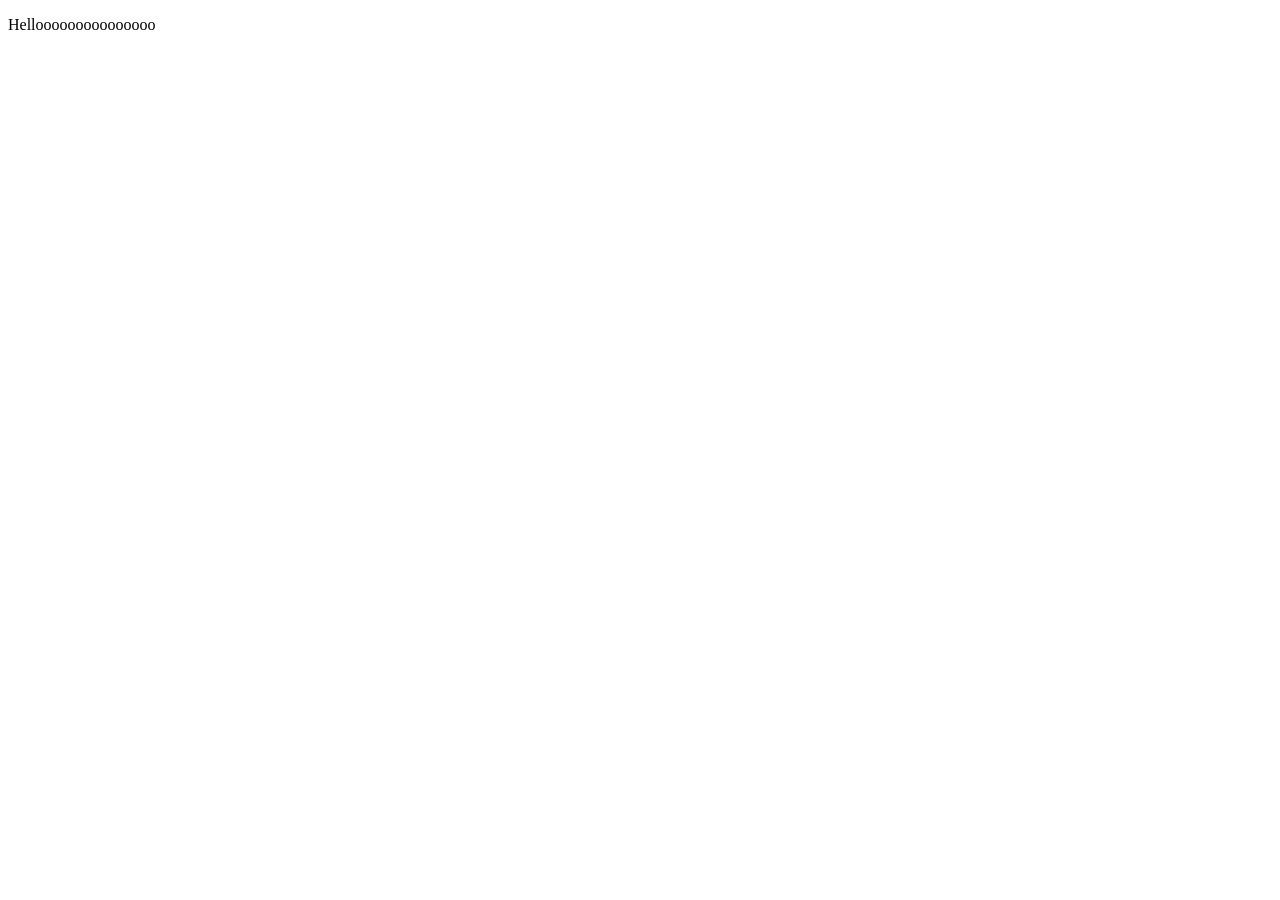
==== login.html @ 796c2c48 "Add login" ====
<!DOCTYPE html>
<html lang="en">
<head>
    <meta charset="UTF-8">
    <meta name="viewport" content="width=device-width, initial-scale=1.0">
    <title>Document</title>
</head>
<body>
    <div>
        <p>Hellooooooooooooooo</p>
    </div>
</body>
</html>
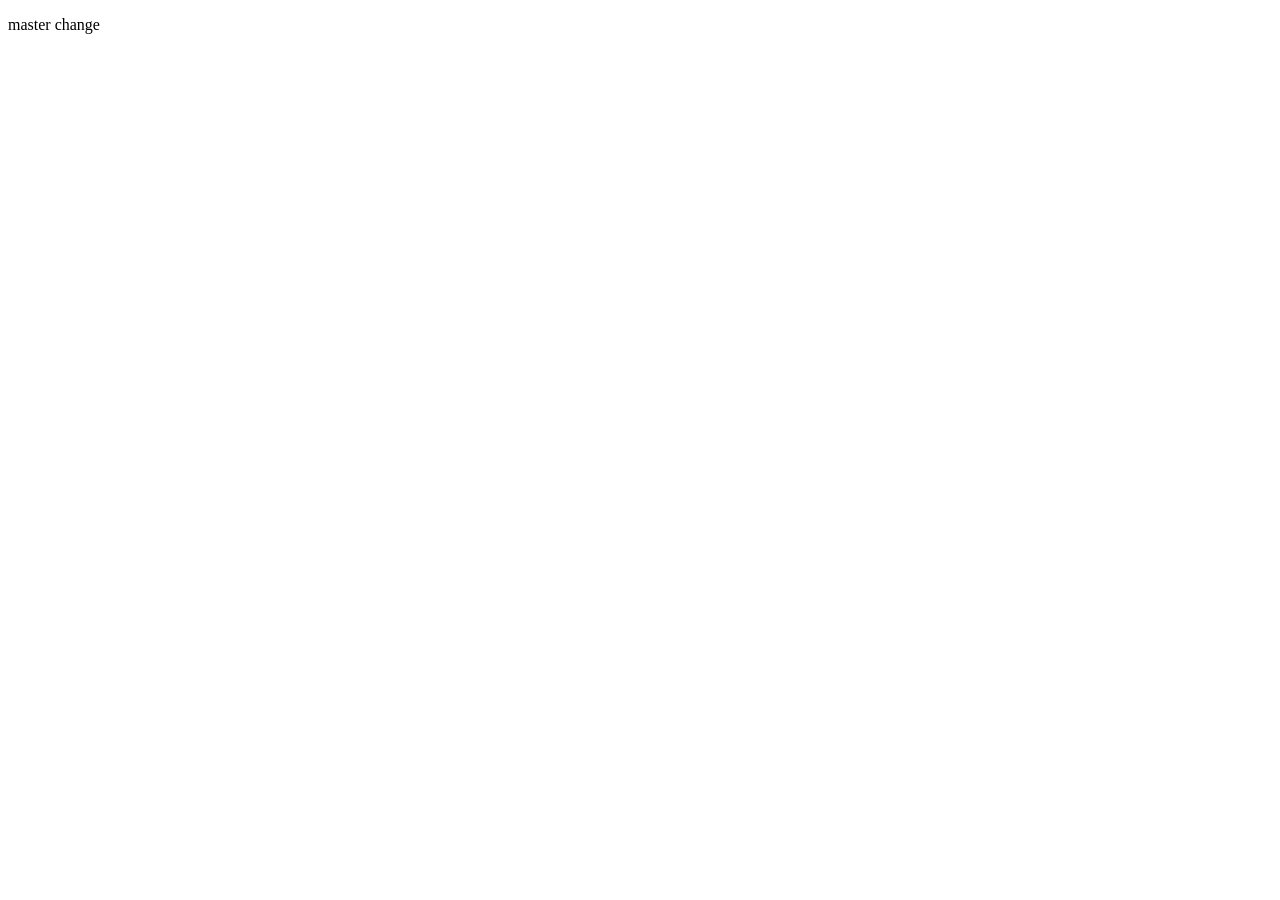
==== commit 571b43d2: "Change login in master" ====
--- a/login.html
+++ b/login.html
@@ -7,7 +7,7 @@
 </head>
 <body>
     <div>
-        <p>Hellooooooooooooooo</p>
+        <p>master change</p>
     </div>
 </body>
 </html>
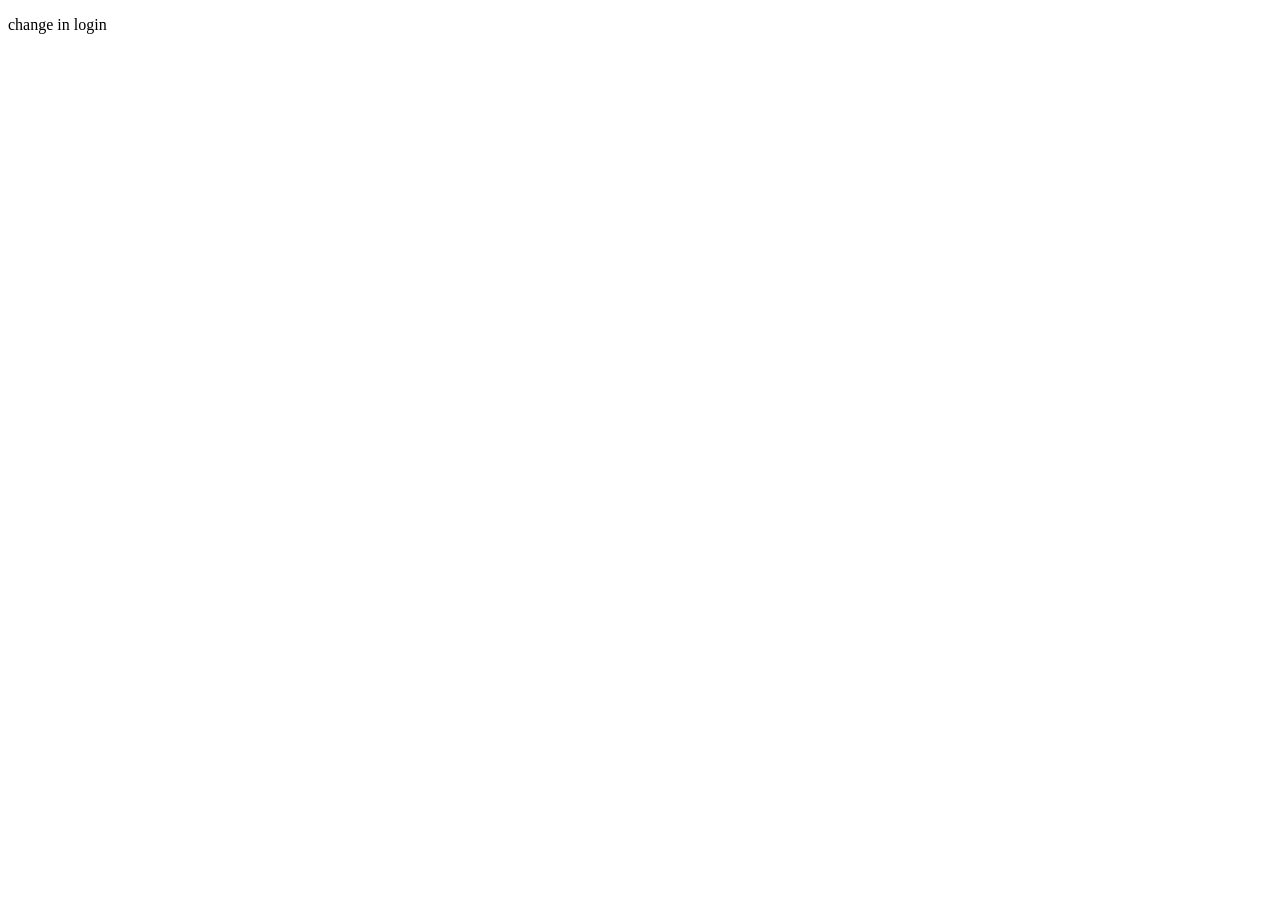
==== commit 91402d72: "Change login in login" ====
--- a/login.html
+++ b/login.html
@@ -7,7 +7,7 @@
 </head>
 <body>
     <div>
-        <p>master change</p>
+        <p>change in login</p>
     </div>
 </body>
 </html>
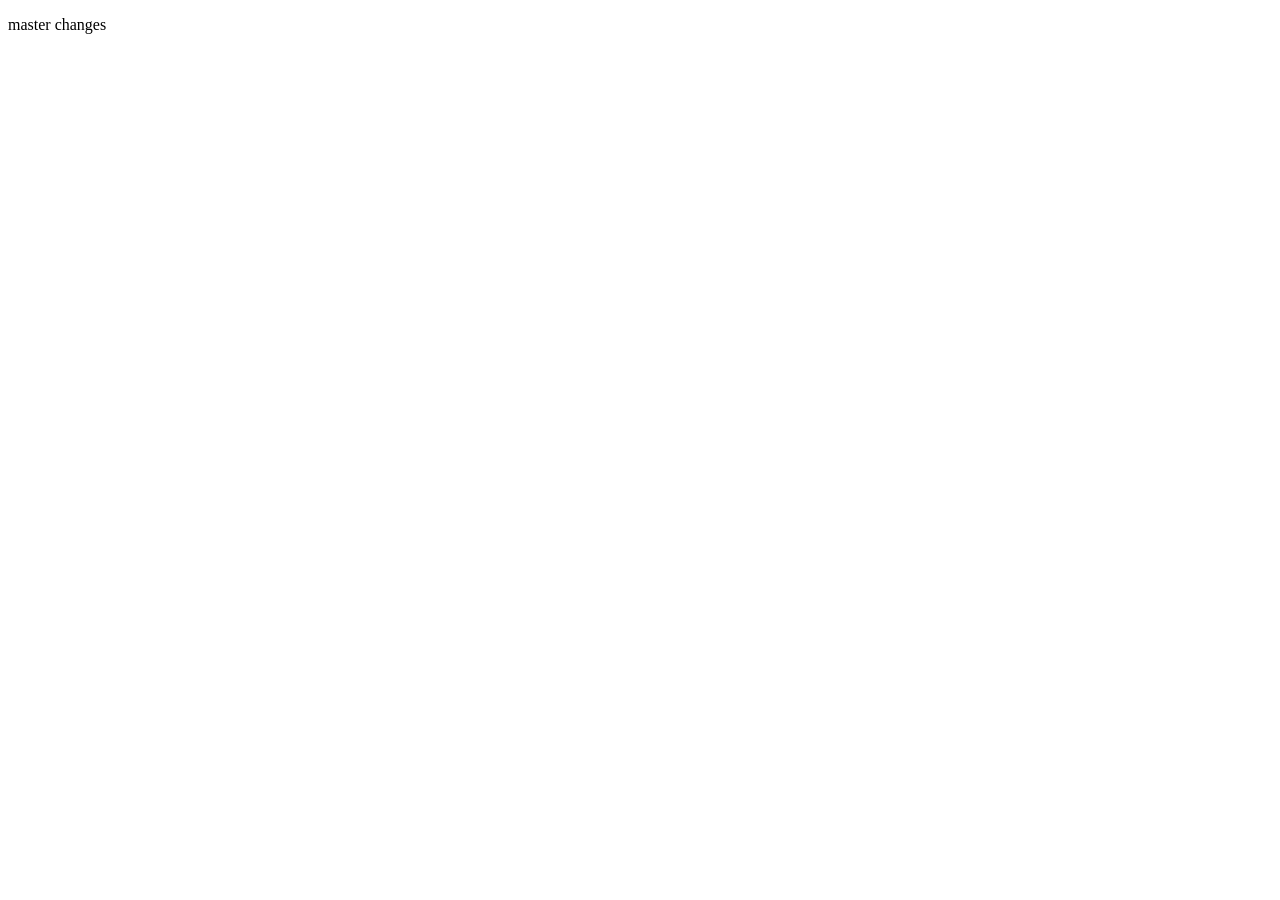
==== commit 459f98bf: "Change p tag in master" ====
--- a/login.html
+++ b/login.html
@@ -7,7 +7,7 @@
 </head>
 <body>
     <div>
-        <p>change in login</p>
+        <p>master changes</p>
     </div>
 </body>
 </html>
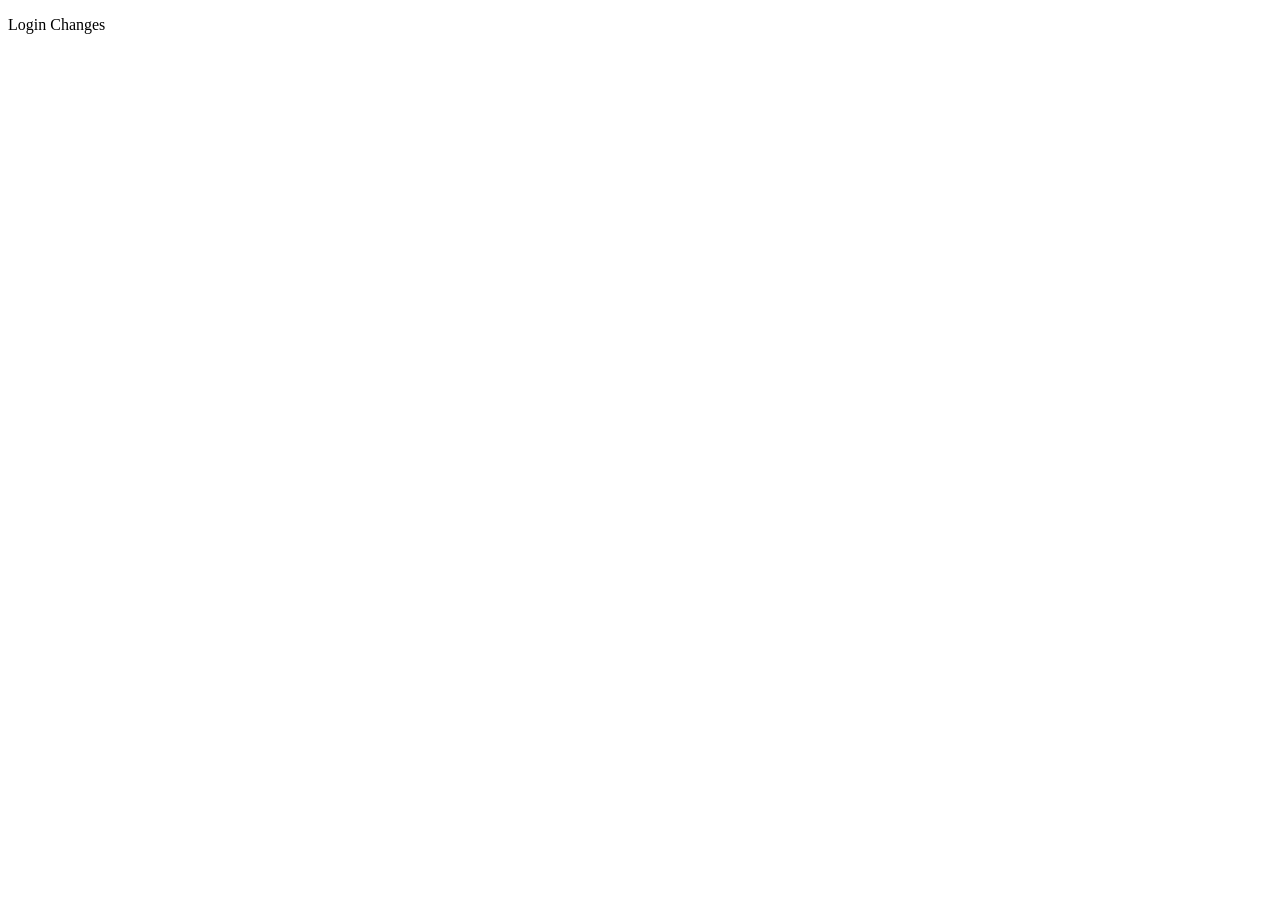
==== commit 8e40c515: "Change p tag in login" ====
--- a/login.html
+++ b/login.html
@@ -7,7 +7,7 @@
 </head>
 <body>
     <div>
-        <p>master changes</p>
+        <p>Login Changes</p>
     </div>
 </body>
 </html>
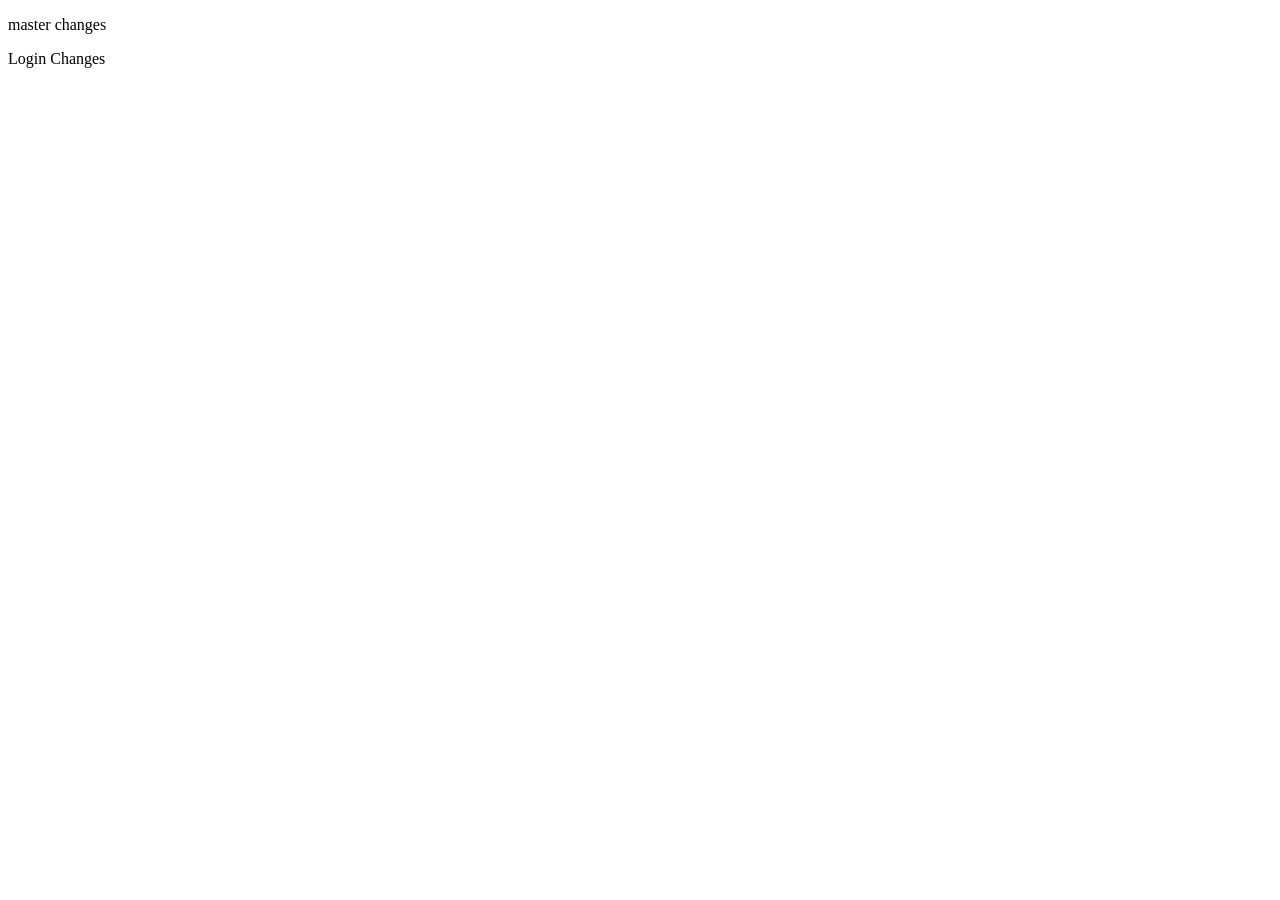
==== commit c212aaf6: "merge login to master" ====
--- a/login.html
+++ b/login.html
@@ -7,6 +7,7 @@
 </head>
 <body>
     <div>
+        <p>master changes</p>
         <p>Login Changes</p>
     </div>
 </body>
